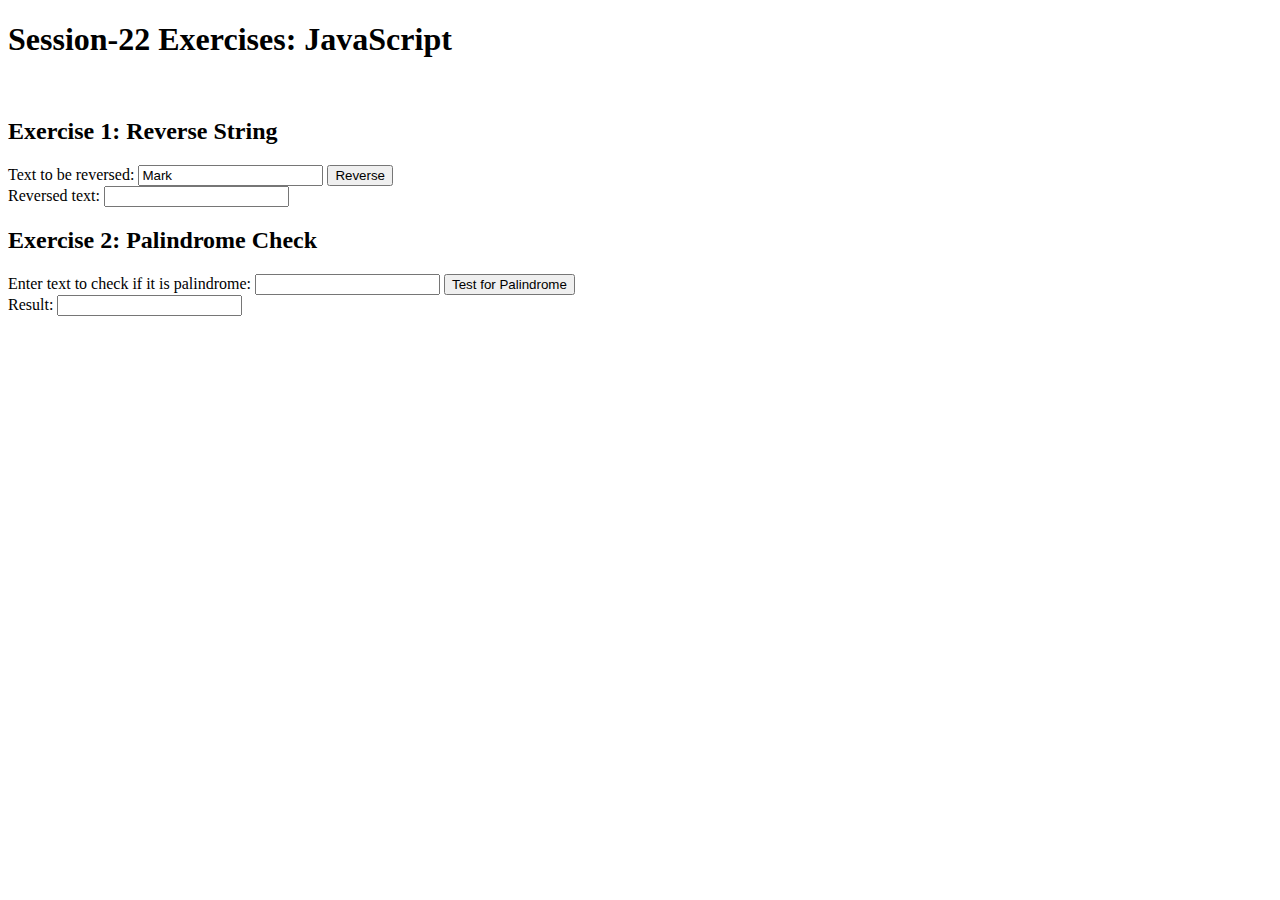
==== Session-22/index.html @ 6688afdb "Add Exercise 2: Palindrome Check" ====
<!DOCTYPE html>
<!DOCTYPE html>
<html lang="en">

<head>
    <title>Session-22 Exercises</title>
    <meta charset='UTF-8' />
    <meta name="keywords" content="HTML, JavaScript, Coding School">
    <meta name="description" content="Exercises about JavaScript">
    <meta name="author" content="Marina Kipourou">
    <meta name="viewport" content="width=device-width, initial-scale=1.0">
    <link rel='stylesheet' href='' />
</head>

<body>
    <h1>Session-22 Exercises: JavaScript</h1>
    <br>
    <div class="Exercise-One">
        <h2>Exercise 1: Reverse String</h2>
        <div class="container">
            <div class="input-reverse">
                Text to be reversed:
                <span id="label-input"></span>
                <input type="text" id="input-reverse" value="Mark">
                <button type="button" onclick="reverseInput()">Reverse</button>
            </div>
            <div class="output-reverse">
                Reversed text:
                <span id="label-output"></span>
                <input type="text" id="output-reverse">
            </div>
        </div>
    </div>
    <div class="Exercise-Two">
        <h2>Exercise 2: Palindrome Check</h2>
        <div class="container">
            <div class="input-reverse">
                Enter text to check if it is palindrome:
                <span id="label-input"></span>
                <input type="text" id="input-palindrome" value="">
                <button type="button" onclick="checkPalindrome()">Test for Palindrome</button>
            </div>
            <div class="output-reverse">
                Result:
                <span id="label-output"></span>
                <input type="text" id="output-palindrome">
            </div>
        </div>
    </div>



    <script src="js/script.js" defer></script>
</body>

</html>
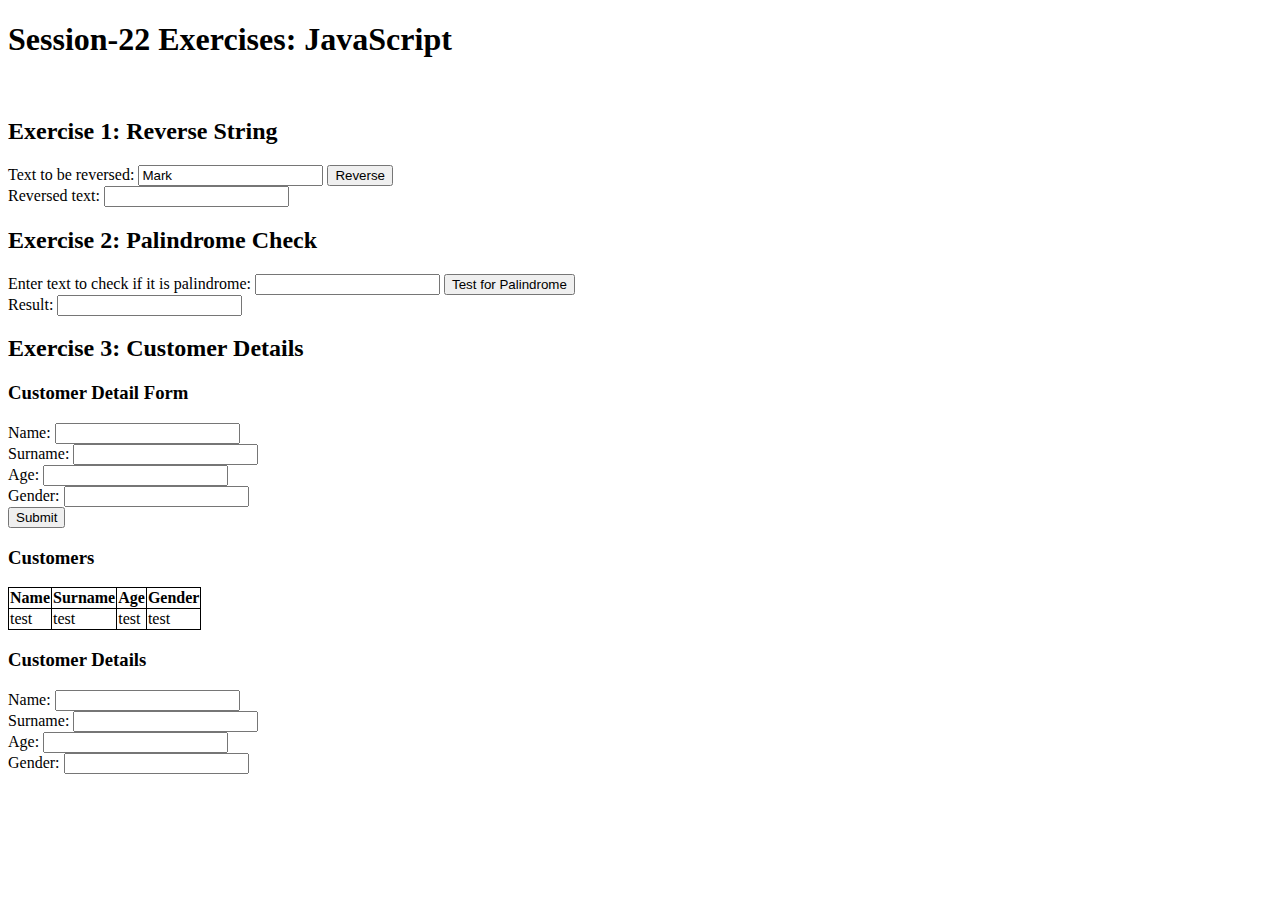
==== commit 23236b2d: "Add Exercise 3: Customer Details - html only" ====
--- a/Session-22/index.html
+++ b/Session-22/index.html
@@ -9,7 +9,7 @@
     <meta name="description" content="Exercises about JavaScript">
     <meta name="author" content="Marina Kipourou">
     <meta name="viewport" content="width=device-width, initial-scale=1.0">
-    <link rel='stylesheet' href='' />
+    <link rel='stylesheet' href='css/style.css' />
 </head>
 
 <body>
@@ -17,7 +17,7 @@
     <br>
     <div class="Exercise-One">
         <h2>Exercise 1: Reverse String</h2>
-        <div class="container">
+        <div class="container-first-exercise">
             <div class="input-reverse">
                 Text to be reversed:
                 <span id="label-input"></span>
@@ -33,7 +33,7 @@
     </div>
     <div class="Exercise-Two">
         <h2>Exercise 2: Palindrome Check</h2>
-        <div class="container">
+        <div class="container-second-exercise">
             <div class="input-reverse">
                 Enter text to check if it is palindrome:
                 <span id="label-input"></span>
@@ -47,10 +47,87 @@
             </div>
         </div>
     </div>
+    <div class="Exercise-Three">
+        <h2>Exercise 3: Customer Details</h2>
+        <h3>Customer Detail Form</h3>
+        <div class="container-customer-form">
+            <div class="input-name">
+                Name:
+                <span id="label-name"></span>
+                <input type="text" id="input-name" value="">
+            </div>
+            <div class="input-surname">
+                Surname:
+                <span id="label-surname"></span>
+                <input type="text" id="input-surname" value="">
+            </div>
+            <div class="input-age">
+                Age:
+                <span id="label-age"></span>
+                <input type="text" id="input-age" value="">
+            </div>
+            <div class="input-gender">
+                Gender:
+                <span id="label-gender"></span>
+                <input type="text" id="input-gender" value="">
+            </div>
+            <div class="submit-button">
+                <button type="button" onclick="submitDetails()">Submit</button>
+            </div>
+            <h3>Customers</h3>
+            <div class="container-table-customers">
+                <table id="table-customers">
+                    <tr>
+                        <th>Name</th>
+                        <th>Surname</th>
+                        <th>Age</th>
+                        <th>Gender</th>
+                    </tr>
+                    <!-- for test -->
+                    <tr>
+                        <td>test</td>
+                        <td>test</td>
+                        <td>test</td>
+                        <td>test</td>
+                    </tr>
+                    <!-- --- -->
+                </table>
+            </div>
+            <h3>Customer Details</h3>
+            <div class="container-customer-details">
+                <div class="input-name">
+                    Name:
+                    <span id="label-name"></span>
+                    <input type="text" id="input-name" value="">
+                </div>
+                <div class="input-surname">
+                    Surname:
+                    <span id="label-surname"></span>
+                    <input type="text" id="input-surname" value="">
+                </div>
+                <div class="input-age">
+                    Age:
+                    <span id="label-age"></span>
+                    <input type="text" id="input-age" value="">
+                </div>
+                <div class="input-gender">
+                    Gender:
+                    <span id="label-gender"></span>
+                    <input type="text" id="input-gender" value="">
+                </div>
+
+                <!-- <div class="output-reverse">
+                Result:
+                <span id="label-output"></span>
+                <input type="text" id="output-palindrome">
+            </div> -->
+            </div>
+        </div>
 
 
 
-    <script src="js/script.js" defer></script>
+
+        <script src="js/script.js" defer></script>
 </body>
 
 </html>--- a/Session-22/css/style.css
+++ b/Session-22/css/style.css
@@ -0,0 +1,9 @@
+table,
+th,
+td th,
+td {
+    border: 1px solid black;
+    border-collapse: collapse;
+}
+
+/* Is going to be completed in the end */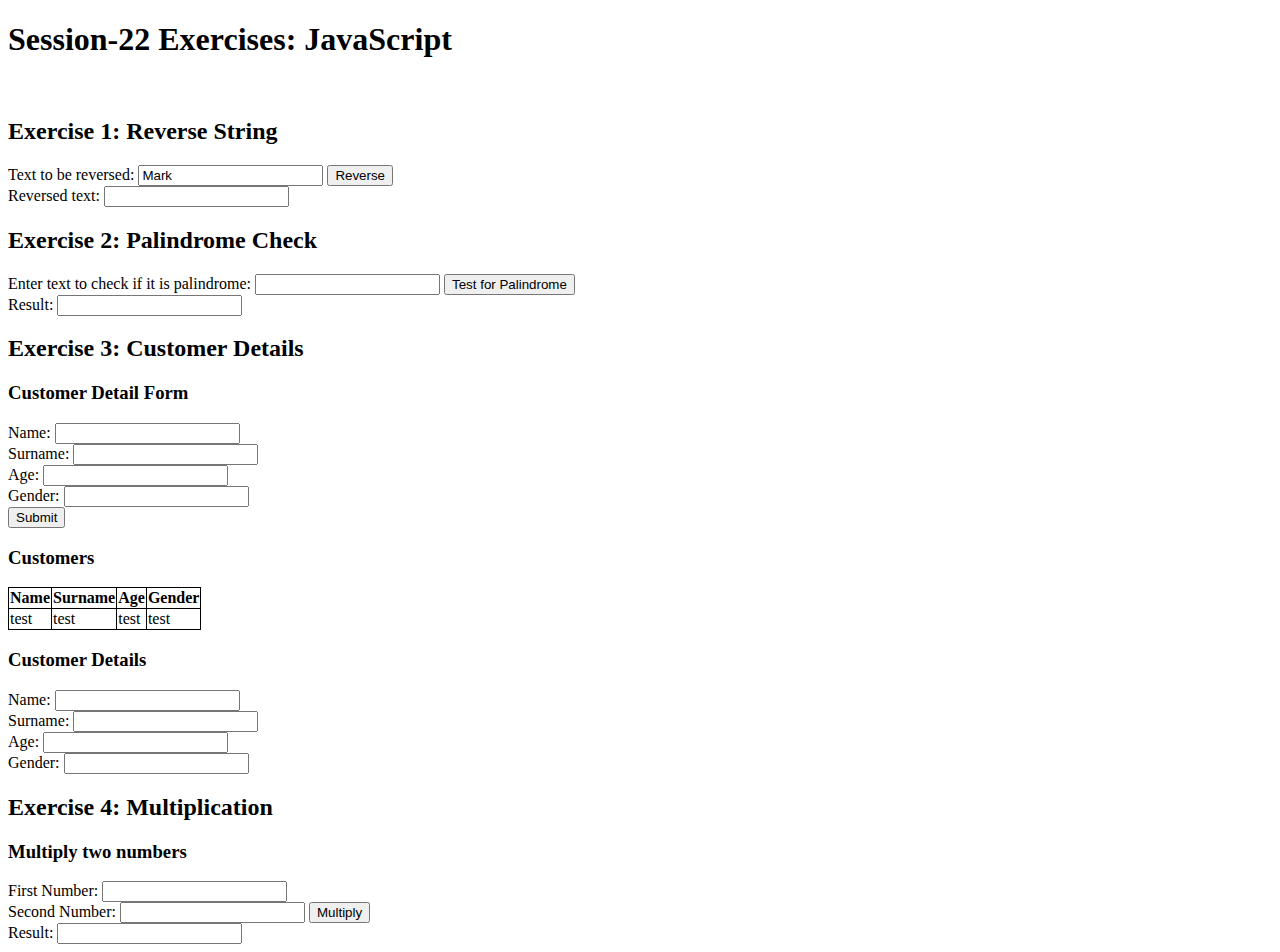
==== commit c53e1ff9: "Add Exercise 4: Multiply - html + changes in function multiply" ====
--- a/Session-22/index.html
+++ b/Session-22/index.html
@@ -31,6 +31,7 @@
             </div>
         </div>
     </div>
+
     <div class="Exercise-Two">
         <h2>Exercise 2: Palindrome Check</h2>
         <div class="container-second-exercise">
@@ -47,6 +48,7 @@
             </div>
         </div>
     </div>
+
     <div class="Exercise-Three">
         <h2>Exercise 3: Customer Details</h2>
         <h3>Customer Detail Form</h3>
@@ -116,16 +118,30 @@
                     <input type="text" id="input-gender" value="">
                 </div>
 
-                <!-- <div class="output-reverse">
-                Result:
-                <span id="label-output"></span>
-                <input type="text" id="output-palindrome">
-            </div> -->
+                <div class="Exercise-Four">
+                    <h2>Exercise 4: Multiplication</h2>
+                    <h3>Multiply two numbers</h3>
+                    <div class="container-fourth-exercise">
+                        <div class="input-first-number">
+                            First Number:
+                            <span id="label-first"></span>
+                            <input type="text" id="input-first" value="">
+                        </div>
+                        <div class="input-second-number">
+                            Second Number:
+                            <span id="label-second"></span>
+                            <input type="text" id="input-second" value="">
+                            <button type="button" onclick="multiplyInputs()">Multiply</button>
+                        </div>
+                        <div class="output-multiply">
+                            Result:
+                            <span id="label-multiply"></span>
+                            <input type="text" id="output-multiply">
+                        </div>
+                    </div>
+                </div>
             </div>
         </div>
-
-
-
 
         <script src="js/script.js" defer></script>
 </body>
--- a/Session-22/css/style.css
+++ b/Session-22/css/style.css
@@ -1,6 +1,5 @@
 table,
 th,
-td th,
 td {
     border: 1px solid black;
     border-collapse: collapse;
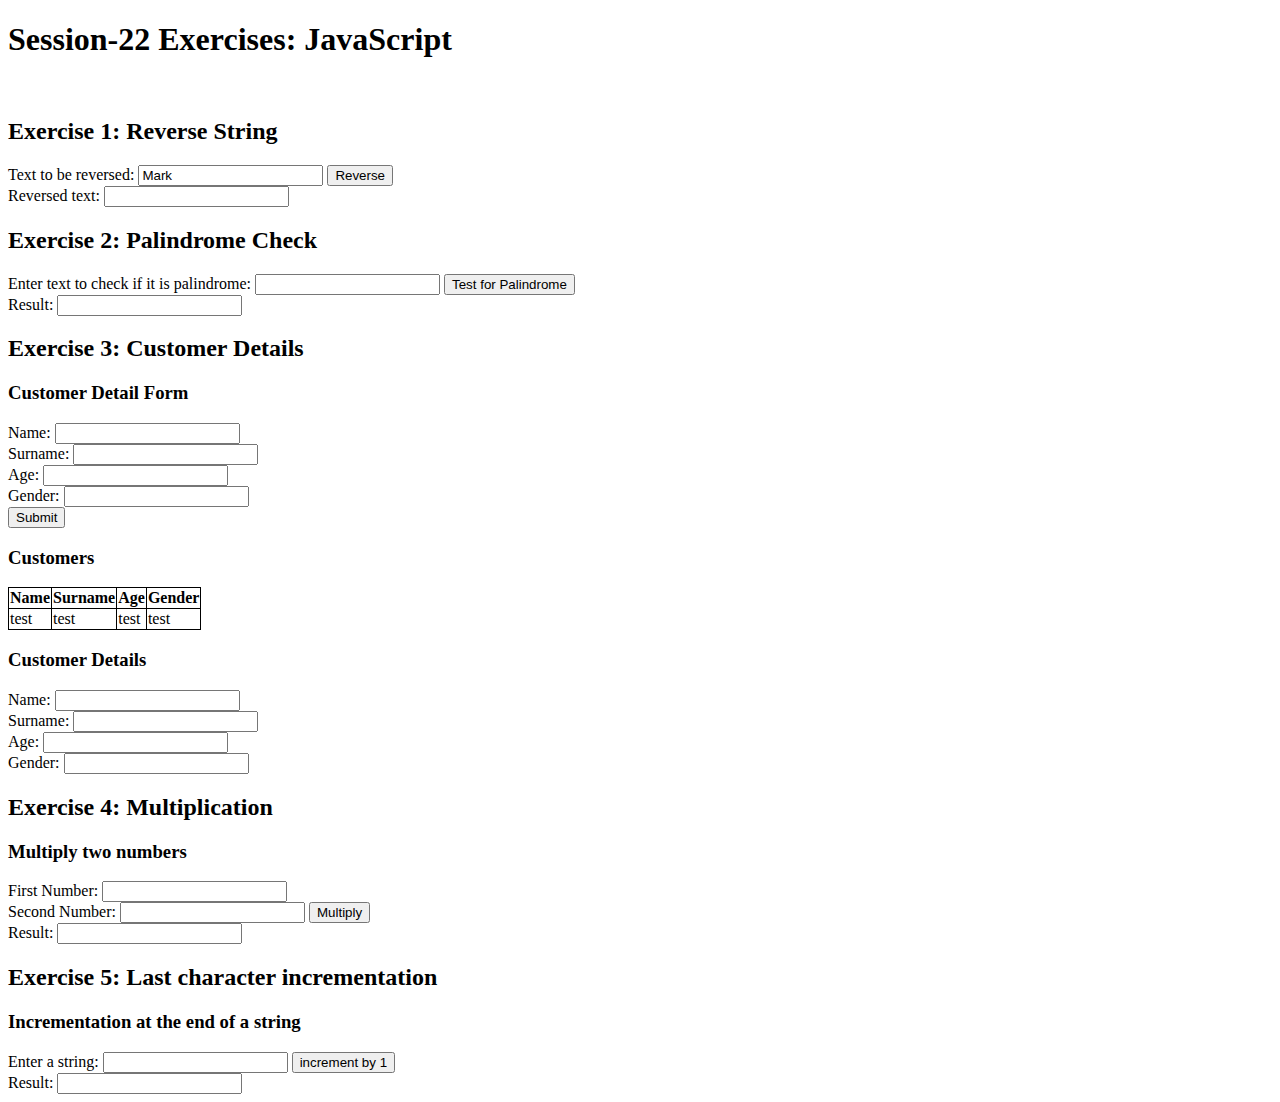
==== commit 607860c3: "Add Exercise 5: Last Character incrementation" ====
--- a/Session-22/index.html
+++ b/Session-22/index.html
@@ -140,6 +140,25 @@
                         </div>
                     </div>
                 </div>
+
+                <div class="Exercise-Five">
+                    <h2>Exercise 5: Last character incrementation</h2>
+                    <h3>Incrementation at the end of a string</h3>
+                    <div class="container-fifth-exercise">
+                        <div class="input-string">
+                            Enter a string:
+                            <span id="label-string-input"></span>
+                            <input type="text" id="input-increment" value="">
+                            <button type="button" onclick="incrementString()">increment by 1</button>
+                        </div>
+                        <div class="output-increment">
+                            Result:
+                            <span id="label-increment"></span>
+                            <input type="text" id="output-increment">
+                        </div>
+                    </div>
+                </div>
+
             </div>
         </div>
 
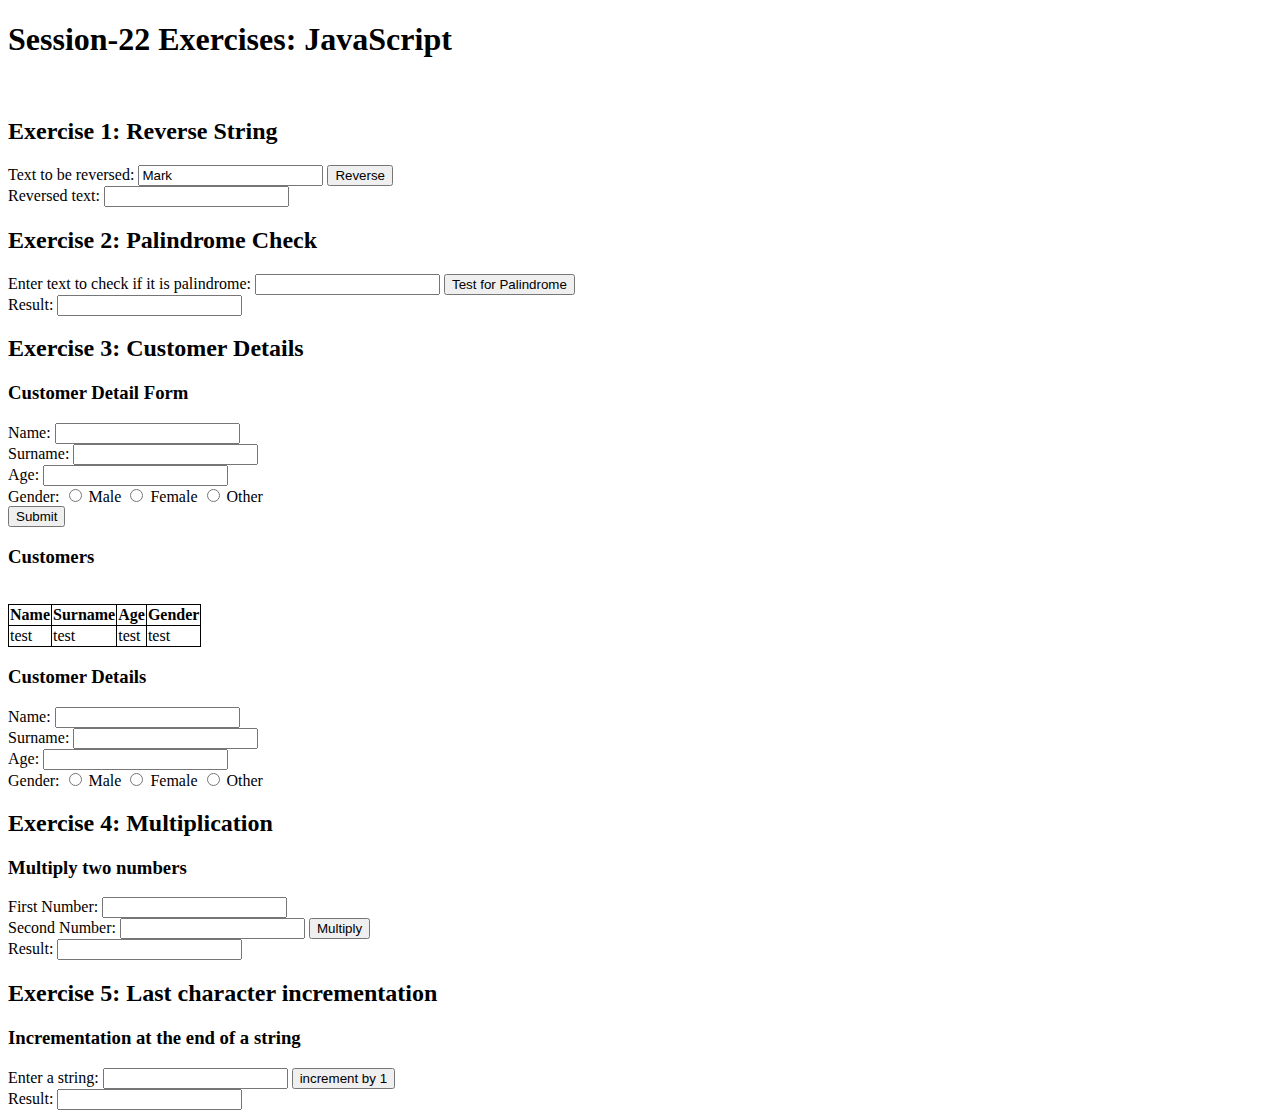
==== commit ca4ffd34: "Changed customer details html" ====
--- a/Session-22/index.html
+++ b/Session-22/index.html
@@ -19,14 +19,12 @@
         <h2>Exercise 1: Reverse String</h2>
         <div class="container-first-exercise">
             <div class="input-reverse">
-                Text to be reversed:
-                <span id="label-input"></span>
+                <label for="input-reverse">Text to be reversed:</label>
                 <input type="text" id="input-reverse" value="Mark">
                 <button type="button" onclick="reverseInput()">Reverse</button>
             </div>
             <div class="output-reverse">
-                Reversed text:
-                <span id="label-output"></span>
+                <label for="output-reverse">Reversed text:</label>
                 <input type="text" id="output-reverse">
             </div>
         </div>
@@ -36,14 +34,12 @@
         <h2>Exercise 2: Palindrome Check</h2>
         <div class="container-second-exercise">
             <div class="input-reverse">
-                Enter text to check if it is palindrome:
-                <span id="label-input"></span>
+                <label for="input-palindrome">Enter text to check if it is palindrome:</label>
                 <input type="text" id="input-palindrome" value="">
                 <button type="button" onclick="checkPalindrome()">Test for Palindrome</button>
             </div>
             <div class="output-reverse">
-                Result:
-                <span id="label-output"></span>
+                <label for="output-palindrome">Result:</label>
                 <input type="text" id="output-palindrome">
             </div>
         </div>
@@ -52,117 +48,115 @@
     <div class="Exercise-Three">
         <h2>Exercise 3: Customer Details</h2>
         <h3>Customer Detail Form</h3>
-        <div class="container-customer-form">
+        <div class="container-customer-details">
             <div class="input-name">
-                Name:
-                <span id="label-name"></span>
+                <label for="input-name">Name:</label>
                 <input type="text" id="input-name" value="">
             </div>
             <div class="input-surname">
-                Surname:
-                <span id="label-surname"></span>
+                <label for="input-surname">Surname:</label>
                 <input type="text" id="input-surname" value="">
             </div>
             <div class="input-age">
-                Age:
-                <span id="label-age"></span>
-                <input type="text" id="input-age" value="">
+                <label for="input-age">Age:</label>
+                <input type="number" id="input-age" value="">
             </div>
             <div class="input-gender">
-                Gender:
-                <span id="label-gender"></span>
-                <input type="text" id="input-gender" value="">
-            </div>
-            <div class="submit-button">
-                <button type="button" onclick="submitDetails()">Submit</button>
-            </div>
-            <h3>Customers</h3>
-            <div class="container-table-customers">
-                <table id="table-customers">
-                    <tr>
-                        <th>Name</th>
-                        <th>Surname</th>
-                        <th>Age</th>
-                        <th>Gender</th>
-                    </tr>
-                    <!-- for test -->
-                    <tr>
-                        <td>test</td>
-                        <td>test</td>
-                        <td>test</td>
-                        <td>test</td>
-                    </tr>
-                    <!-- --- -->
-                </table>
-            </div>
-            <h3>Customer Details</h3>
-            <div class="container-customer-details">
-                <div class="input-name">
-                    Name:
-                    <span id="label-name"></span>
-                    <input type="text" id="input-name" value="">
-                </div>
-                <div class="input-surname">
-                    Surname:
-                    <span id="label-surname"></span>
-                    <input type="text" id="input-surname" value="">
-                </div>
-                <div class="input-age">
-                    Age:
-                    <span id="label-age"></span>
-                    <input type="text" id="input-age" value="">
-                </div>
-                <div class="input-gender">
-                    Gender:
-                    <span id="label-gender"></span>
-                    <input type="text" id="input-gender" value="">
-                </div>
-
-                <div class="Exercise-Four">
-                    <h2>Exercise 4: Multiplication</h2>
-                    <h3>Multiply two numbers</h3>
-                    <div class="container-fourth-exercise">
-                        <div class="input-first-number">
-                            First Number:
-                            <span id="label-first"></span>
-                            <input type="text" id="input-first" value="">
-                        </div>
-                        <div class="input-second-number">
-                            Second Number:
-                            <span id="label-second"></span>
-                            <input type="text" id="input-second" value="">
-                            <button type="button" onclick="multiplyInputs()">Multiply</button>
-                        </div>
-                        <div class="output-multiply">
-                            Result:
-                            <span id="label-multiply"></span>
-                            <input type="text" id="output-multiply">
-                        </div>
-                    </div>
-                </div>
-
-                <div class="Exercise-Five">
-                    <h2>Exercise 5: Last character incrementation</h2>
-                    <h3>Incrementation at the end of a string</h3>
-                    <div class="container-fifth-exercise">
-                        <div class="input-string">
-                            Enter a string:
-                            <span id="label-string-input"></span>
-                            <input type="text" id="input-increment" value="">
-                            <button type="button" onclick="incrementString()">increment by 1</button>
-                        </div>
-                        <div class="output-increment">
-                            Result:
-                            <span id="label-increment"></span>
-                            <input type="text" id="output-increment">
-                        </div>
-                    </div>
-                </div>
-
+                <label id="input-gender">Gender:</label>
+                <input type="radio" id="radio-gender-male" value="Male">
+                <label for="radio-gender-male">Male</label>
+                <input type="radio" id="radio-gender-female" value="Female">
+                <label for="radio-gender-female">Female</label>
+                <input type="radio" id="radio-gender-other" value="Other">
+                <label for="radio-gender-other">Other</label>
             </div>
         </div>
+        <div class="submit-button">
+            <button type="button" onclick="submitDetails()">Submit</button>
+        </div>
 
-        <script src="js/script.js" defer></script>
+        <h3>Customers</h3>
+        <br>
+        <table id="table-customers">
+            <tr>
+                <th>Name</th>
+                <th>Surname</th>
+                <th>Age</th>
+                <th>Gender</th>
+            </tr>
+            <!-- for test -->
+            <tr>
+                <td>test</td>
+                <td>test</td>
+                <td>test</td>
+                <td>test</td>
+            </tr>
+            <!-- --- -->
+        </table>
+    </div>
+    <h3>Customer Details</h3>
+    <div class="container-customer-details">
+        <div class="input-name">
+            <label for="input-name">Name:</label>
+            <input type="text" id="input-name" value="">
+        </div>
+        <div class="input-surname">
+            <label for="input-surname">Surname:</label>
+            <input type="text" id="input-surname" value="">
+        </div>
+        <div class="input-age">
+            <label for="input-age">Age:</label>
+            <input type="number" id="input-age" value="">
+        </div>
+        <div class="input-gender">
+            <label id="input-gender">Gender:</label>
+            <input type="radio" id="radio-gender-male" value="Male">
+            <label for="radio-gender-male">Male</label>
+            <input type="radio" id="radio-gender-female" value="Female">
+            <label for="radio-gender-female">Female</label>
+            <input type="radio" id="radio-gender-other" value="Other">
+            <label for="radio-gender-other">Other</label>
+        </div>
+    </div>
+    </div>
+
+    <div class="Exercise-Four">
+        <h2>Exercise 4: Multiplication</h2>
+        <h3>Multiply two numbers</h3>
+        <div class="container-fourth-exercise">
+            <div class="input-first-number">
+                <label for="input-first">First Number:</label>
+                <input type="text" id="input-first" value="">
+            </div>
+            <div class="input-second-number">
+                <label for="input-second">Second Number:</label>
+                <input type="text" id="input-second" value="">
+                <button type="button" onclick="multiplyInputs()">Multiply</button>
+            </div>
+            <div class="output-multiply">
+                <label for="output-multiply">Result:</label>
+                <input type="text" id="output-multiply">
+            </div>
+        </div>
+    </div>
+
+    <div class="Exercise-Five">
+        <h2>Exercise 5: Last character incrementation</h2>
+        <h3>Incrementation at the end of a string</h3>
+        <div class="container-fifth-exercise">
+            <div class="input-string">
+                <label for="input-increment">Enter a string:</label>
+                <input type="text" id="input-increment" value="">
+                <button type="button" onclick="incrementString()">increment by 1</button>
+            </div>
+            <div class="output-increment">
+                <label for="output-increment">Result:</label>
+                <input type="text" id="output-increment">
+            </div>
+        </div>
+    </div>
+
+    <script src="js/script.js" defer></script>
 </body>
 
 </html>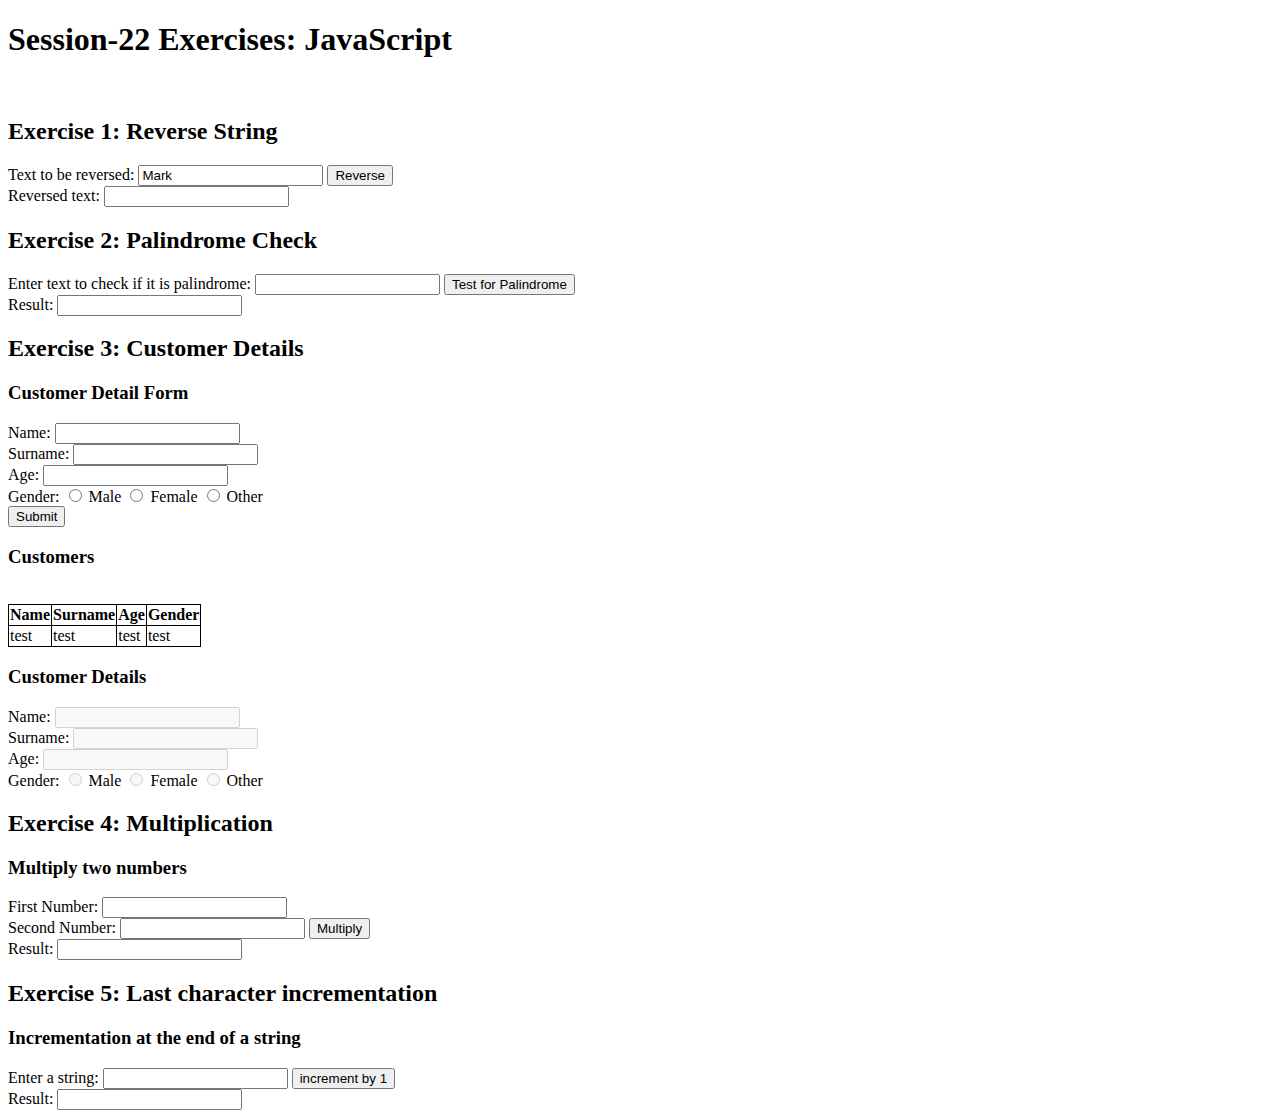
==== commit 7fd8564f: "Add Exercise 3: Customer Details - (not completed)" ====
--- a/Session-22/index.html
+++ b/Session-22/index.html
@@ -48,31 +48,33 @@
     <div class="Exercise-Three">
         <h2>Exercise 3: Customer Details</h2>
         <h3>Customer Detail Form</h3>
-        <div class="container-customer-details">
-            <div class="input-name">
-                <label for="input-name">Name:</label>
-                <input type="text" id="input-name" value="">
+        <form name="form">
+            <div class="container-customer-details">
+                <div class="input-name">
+                    <label for="input-name">Name:</label>
+                    <input type="text" id="input-name" value="">
+                </div>
+                <div class="input-surname">
+                    <label for="input-surname">Surname:</label>
+                    <input type="text" id="input-surname" value="">
+                </div>
+                <div class="input-age">
+                    <label for="input-age">Age:</label>
+                    <input type="number" id="input-age" value="">
+                </div>
+                <div class="input-gender">
+                    <label id="input-gender">Gender:</label>
+                    <input type="radio" id="radio-gender-male" name="radio" value="Male">
+                    <label for="radio-gender-male">Male</label>
+                    <input type="radio" id="radio-gender-female" name="radio" value="Female">
+                    <label for="radio-gender-female">Female</label>
+                    <input type="radio" id="radio-gender-other" name="radio" value="Other">
+                    <label for="radio-gender-other">Other</label>
+                </div>
             </div>
-            <div class="input-surname">
-                <label for="input-surname">Surname:</label>
-                <input type="text" id="input-surname" value="">
-            </div>
-            <div class="input-age">
-                <label for="input-age">Age:</label>
-                <input type="number" id="input-age" value="">
-            </div>
-            <div class="input-gender">
-                <label id="input-gender">Gender:</label>
-                <input type="radio" id="radio-gender-male" value="Male">
-                <label for="radio-gender-male">Male</label>
-                <input type="radio" id="radio-gender-female" value="Female">
-                <label for="radio-gender-female">Female</label>
-                <input type="radio" id="radio-gender-other" value="Other">
-                <label for="radio-gender-other">Other</label>
-            </div>
-        </div>
+        </form>
         <div class="submit-button">
-            <button type="button" onclick="submitDetails()">Submit</button>
+            <button type="submit" id="submit-button" onclick="submitDetails()">Submit</button>
         </div>
 
         <h3>Customers</h3>
@@ -98,26 +100,25 @@
     <div class="container-customer-details">
         <div class="input-name">
             <label for="input-name">Name:</label>
-            <input type="text" id="input-name" value="">
+            <input type="text" id="output-name" value="" disabled>
         </div>
         <div class="input-surname">
             <label for="input-surname">Surname:</label>
-            <input type="text" id="input-surname" value="">
+            <input type="text" id="output-surname" value="" disabled>
         </div>
         <div class="input-age">
             <label for="input-age">Age:</label>
-            <input type="number" id="input-age" value="">
+            <input type="number" id="output-age" value="" disabled>
         </div>
         <div class="input-gender">
             <label id="input-gender">Gender:</label>
-            <input type="radio" id="radio-gender-male" value="Male">
+            <input type="radio" id="radio-gender-male-output" value="Male" disabled>
             <label for="radio-gender-male">Male</label>
-            <input type="radio" id="radio-gender-female" value="Female">
+            <input type="radio" id="radio-gender-female-output" value="Female" disabled>
             <label for="radio-gender-female">Female</label>
-            <input type="radio" id="radio-gender-other" value="Other">
+            <input type="radio" id="radio-gender-other-output" value="Other" disabled>
             <label for="radio-gender-other">Other</label>
         </div>
-    </div>
     </div>
 
     <div class="Exercise-Four">
